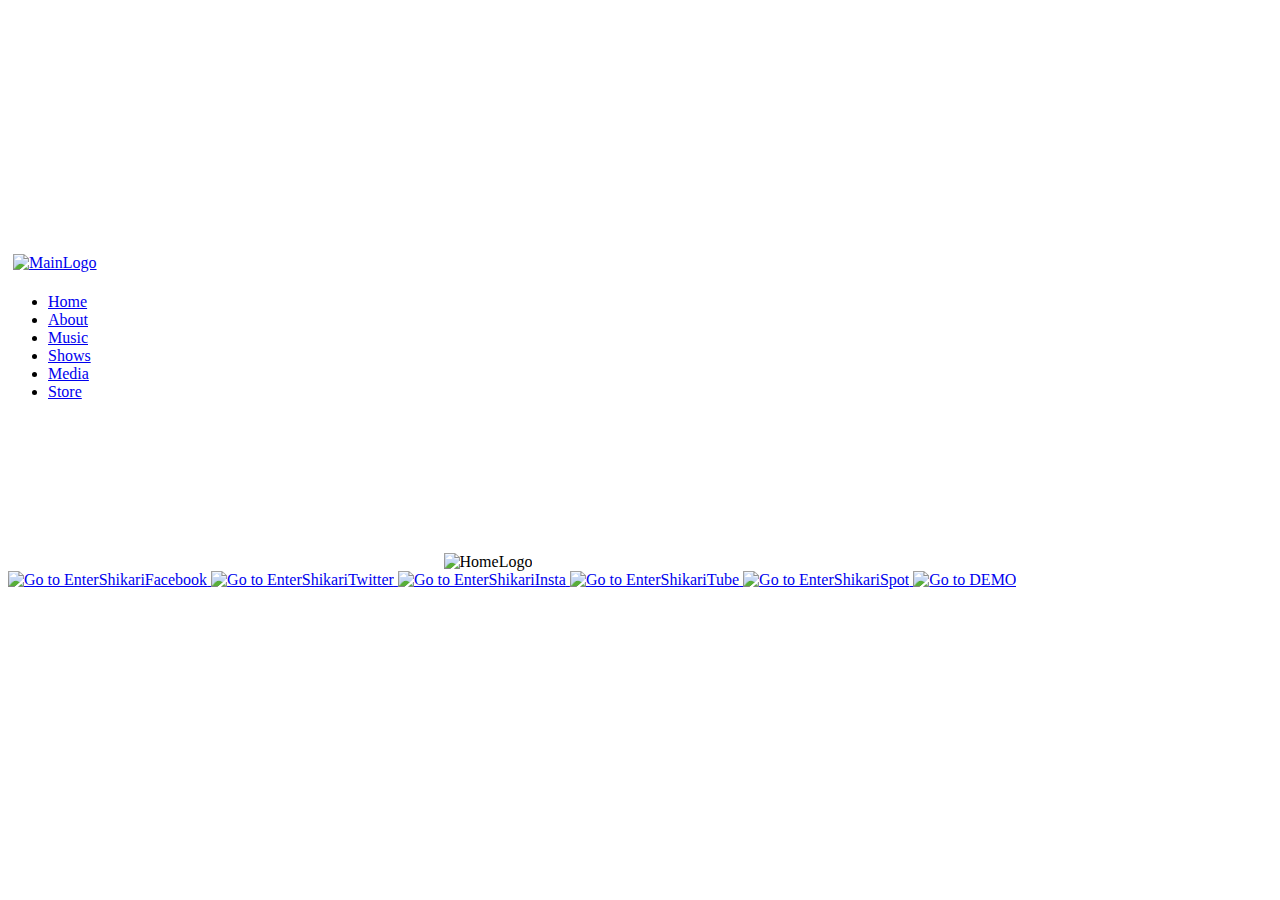
==== index.html @ 211e7cf2 "First Website Upload" ====
<!doctype html>
<html>
<head>
<meta charset="utf-8">
<title>Enter Shikari</title>
<link rel="stylesheet" href="css/StyleSheet.css">

</head>

<body background="images/WebsiteBackground.png">
<script type="text/javascript" src="JS/myJavaScript.js"></script>

<header>
<nav>
<a href="index.html"><img id="MainLogo" src="images/ES Logo 3.png" alt="MainLogo" 
style="width:auto;height:absolute;max-height:35px;padding:5px"></a>
	<a href="#"><img id="mobile-menu" src="Images/MOBILEMENU.png"></a>
	<ul class="navList">
		<li><a href="index.html">Home</a></li>
		<li><a href="aboutPage.html">About</a></li>
		<li><a href="musicPage.html">Music</a></li>
		<li><a href="ShowsPage.html">Shows</a></li>
		<li><a href="mediaPage.html">Media</a></li>
		<li><a href="storePage.html">Store</a></li>
	</ul>
</nav>
</header>



<section id="HomeSection1">
<div style="text-align:center;"><img src="images/ES Logo 1.5.png" class="homeLogo" alt ="HomeLogo"
style="width: 100%; height: 100%; max-width: 650px;">
<!-- Spotify Song Embed -->
<iframe class="spotifyHome" src="https://open.spotify.com/embed/track/6rfROxDkwQuAFU4kiWFJBM" frameborder="0" 
allowtransparency="true"></iframe>
</section>

<!-- Social Media Button Footer -->
<footer id="MediaFooter">

<div id="socialimages">

<a href="https://www.facebook.com/entershikari/">
<img class="soclogo" src="images/Facebook Logo.png" alt="Go to EnterShikariFacebook" 
style="width:40px;height:40px;">
</a>

<a href="https://twitter.com/entershikari">
<img class="soclogo" src="images/Twitter Logo Black.png" alt="Go to EnterShikariTwitter" 
style="width:40px;height:40px;">
</a>

<a href="https://www.instagram.com/entershikari/">
<img class="soclogo" src="images/Instagram Logo Black.png" alt="Go to EnterShikariInsta" 
style="width:40px;height:40px;">
</a>

<a href="https://www.youtube.com/user/AmbushReality">
<img class="soclogo" src="images/YouTube Logo Black.png" alt="Go to EnterShikariTube" 
style="width:40px;height:40px;">
</a>

<a href="https://open.spotify.com/artist/31jvzuB4ikftPQZJwrYfCF">
<img class="soclogo" src="images/Black Spotify Logo.png" alt="Go to EnterShikariSpot" 
style="width:40px;height:40px;">
</a>

<a href="DEMO.html">
<img class="soclogo" src="images/DEMO LOGO.png" alt="Go to DEMO" 
style="width:40px;height:40px;">
</a>

</div>

</footer>
</body>
</html>
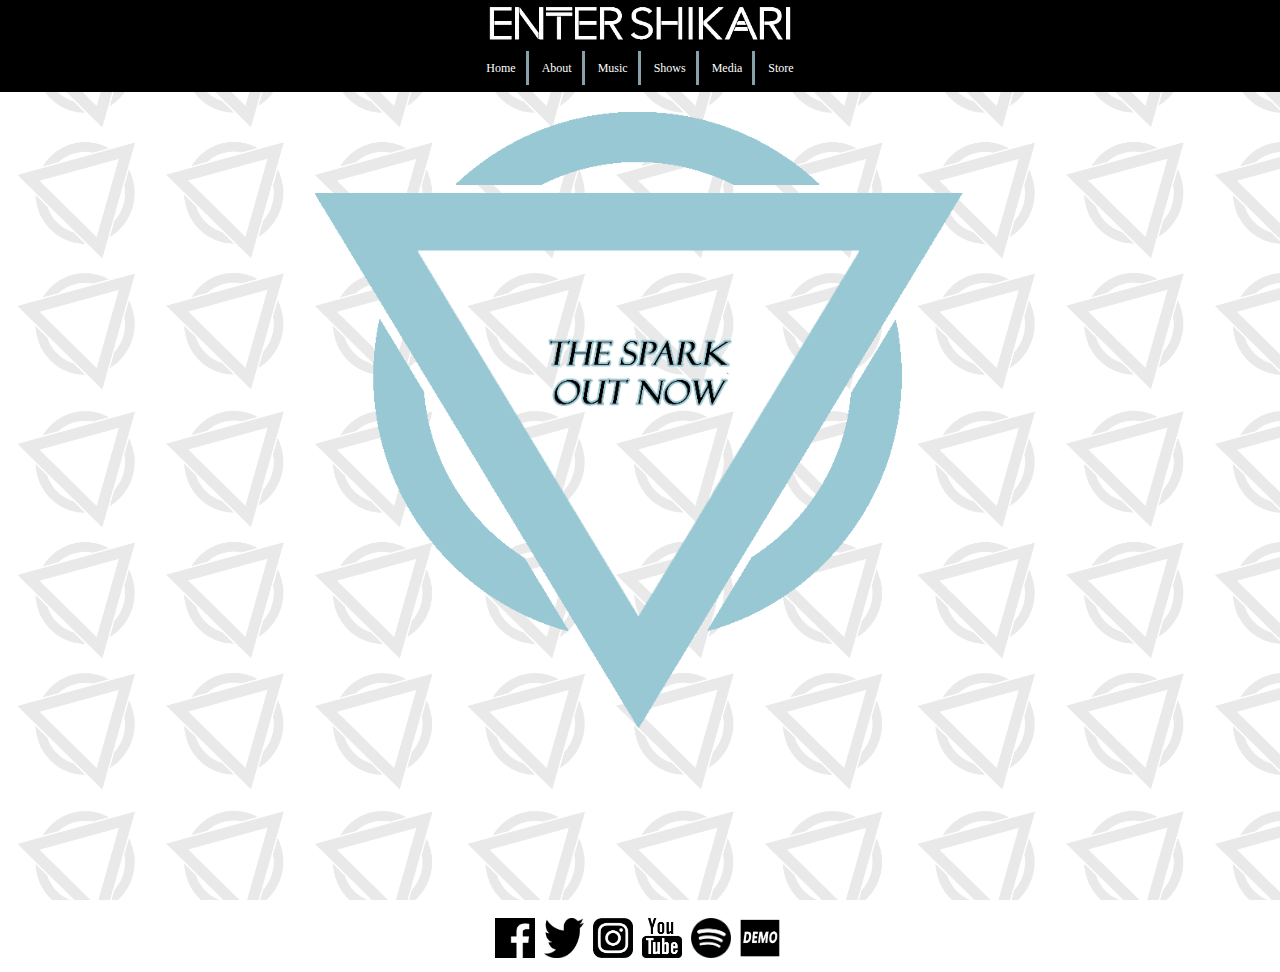
==== commit 24326588: "Website v3" ====
--- a/index.html
+++ b/index.html
@@ -3,23 +3,23 @@
 <head>
 <meta charset="utf-8">
 <title>Enter Shikari</title>
-<link rel="stylesheet" href="css/StyleSheet.css">
+<link rel="stylesheet" href="CSS/StyleSheet.css">
 
 </head>
 
-<body background="images/WebsiteBackground.png">
+<body background="Images/WebsiteBackground.png">
 <script type="text/javascript" src="JS/myJavaScript.js"></script>
 
 <header>
 <nav>
-<a href="index.html"><img id="MainLogo" src="images/ES Logo 3.png" alt="MainLogo" 
+<a href="index.html"><img id="MainLogo" src="Images/ES Logo 3.png" alt="MainLogo" 
 style="width:auto;height:absolute;max-height:35px;padding:5px"></a>
 	<a href="#"><img id="mobile-menu" src="Images/MOBILEMENU.png"></a>
 	<ul class="navList">
 		<li><a href="index.html">Home</a></li>
 		<li><a href="aboutPage.html">About</a></li>
 		<li><a href="musicPage.html">Music</a></li>
-		<li><a href="ShowsPage.html">Shows</a></li>
+		<li><a href="showsPage.html">Shows</a></li>
 		<li><a href="mediaPage.html">Media</a></li>
 		<li><a href="storePage.html">Store</a></li>
 	</ul>
@@ -29,7 +29,7 @@
 
 
 <section id="HomeSection1">
-<div style="text-align:center;"><img src="images/ES Logo 1.5.png" class="homeLogo" alt ="HomeLogo"
+<div style="text-align:center;"><img src="Images/ES Logo 1.5.png" class="homeLogo" alt ="HomeLogo"
 style="width: 100%; height: 100%; max-width: 650px;">
 <!-- Spotify Song Embed -->
 <iframe class="spotifyHome" src="https://open.spotify.com/embed/track/6rfROxDkwQuAFU4kiWFJBM" frameborder="0" 
@@ -42,32 +42,32 @@
 <div id="socialimages">
 
 <a href="https://www.facebook.com/entershikari/">
-<img class="soclogo" src="images/Facebook Logo.png" alt="Go to EnterShikariFacebook" 
+<img class="soclogo" src="Images/Facebook Logo.png" alt="Go to EnterShikariFacebook" 
 style="width:40px;height:40px;">
 </a>
 
 <a href="https://twitter.com/entershikari">
-<img class="soclogo" src="images/Twitter Logo Black.png" alt="Go to EnterShikariTwitter" 
+<img class="soclogo" src="Images/Twitter Logo Black.png" alt="Go to EnterShikariTwitter" 
 style="width:40px;height:40px;">
 </a>
 
 <a href="https://www.instagram.com/entershikari/">
-<img class="soclogo" src="images/Instagram Logo Black.png" alt="Go to EnterShikariInsta" 
+<img class="soclogo" src="Images/Instagram Logo Black.png" alt="Go to EnterShikariInsta" 
 style="width:40px;height:40px;">
 </a>
 
 <a href="https://www.youtube.com/user/AmbushReality">
-<img class="soclogo" src="images/YouTube Logo Black.png" alt="Go to EnterShikariTube" 
+<img class="soclogo" src="Images/YouTube Logo Black.png" alt="Go to EnterShikariTube" 
 style="width:40px;height:40px;">
 </a>
 
 <a href="https://open.spotify.com/artist/31jvzuB4ikftPQZJwrYfCF">
-<img class="soclogo" src="images/Black Spotify Logo.png" alt="Go to EnterShikariSpot" 
+<img class="soclogo" src="Images/Black Spotify Logo.png" alt="Go to EnterShikariSpot" 
 style="width:40px;height:40px;">
 </a>
 
 <a href="DEMO.html">
-<img class="soclogo" src="images/DEMO LOGO.png" alt="Go to DEMO" 
+<img class="soclogo" src="Images/DEMO LOGO.png" alt="Go to DEMO" 
 style="width:40px;height:40px;">
 </a>
 
@@ -75,4 +75,4 @@
 
 </footer>
 </body>
-</html>
+</html>--- a/CSS/StyleSheet.css
+++ b/CSS/StyleSheet.css
@@ -0,0 +1,611 @@
+@charset "utf-8";
+
+/* Website Background */
+body{
+	background-color: white;
+	margin: 0;
+	background-size: 450px 400px;
+	background-repeat: repeat; /* Background image is repeated so whole page is covered */
+	background-attachment: fixed;
+}
+
+header{
+	width: 100%;
+	top: 0;
+	left: 0;
+	z-index: 100;
+}
+
+#MainLogo{
+	opacity: 1;
+	display: block;
+	margin: auto;
+	width: 100%;
+}
+#MainLogo:hover {
+	opacity: 0.5;
+}
+
+/* Navigation bar */
+nav{
+	text-align: center;
+	display: block;
+	padding: 1px;
+	background-color: black;
+}
+
+/* FadeIn Onload Animation*/
+@keyframes fadein {
+    from { opacity: 0; }
+    to   { opacity: 1; }
+}
+/* Internet Explorer */
+@-ms-keyframes fadein {
+    from { opacity: 0; }
+    to   { opacity: 1; }
+}
+
+/* Navigation bar CSS */
+ul.navList{
+	list-style-type: none;
+	margin: 15px;
+	padding: 0;
+	font-family: MS Gothic;
+	font-size: 12px;
+}
+
+ul.navList li{
+	display: block;
+	padding: 10px;
+	margin-right: 0px;
+	background-color: black;
+	display: inline;
+	border-right: solid;
+	border-right-color: #88a0aa;
+}
+
+ul.navList li:last-child {
+	border-right: 0px;
+}
+
+#mobile-menu {
+	display: none;
+	width: 32px;
+	height: 32px;
+}
+
+@media screen and (max-width: 480px) { /* If mobile, remove nav bar (replaced with mobile menu) */
+	nav ul.navList, nav:active ul.navList{
+		display: none;
+		position: absolute;
+		padding: 20px;
+		background: black;
+		right: 10px;
+		top: 65px;
+		width: 40%;
+		height: 37%;
+		z-index: 200;
+	}
+	
+	nav:hover ul.navList { /* Menu displayed on hover */
+		display: block;
+	}
+	
+	ul.navList li { /* Mobile menu list options */
+		display: block
+		width: 100%;
+		border-right: 0px;
+		margin: 5;
+		font-family: MS Gothic;
+		font-size: 60px;
+		background-color: transparent;
+		text-align: center;
+	}
+	
+	#mobile-menu {
+		display: inline-block;
+	}	
+}
+
+
+a{
+	text-decoration: none;
+	color: white;
+}
+a:hover{
+	color: blue;
+}
+
+/* Social media Footer */
+footer#SocialMediaFooter{
+	position: fixed;
+	bottom: 0;
+	width: 100%;
+	padding-bottom: 10px;
+	padding-top: 10px;
+}
+
+@media screen and (max-width: 480px) {
+	footer#SocialMediaFooter{
+		display: none;
+	}
+}
+
+.soclogo{ /* Social media icons */
+	opacity: 1;
+	display: inline;
+	margin-left: auto;
+	margin-right: auto;
+	padding-right: 5px;
+}
+.soclogo:hover {
+	opacity: 0.5;
+}
+
+#socialimages{
+	text-align: center;
+}
+
+/* --------------------- */
+/* INDEX CSS STARTS HERE */
+
+
+/*Home Page*/
+section#HomeSection1{
+	padding-top: 20px;
+	padding-bottom: 20px;
+	-webkit-animation: fadein 2s; /* Safari, Chrome and Opera > 12.1 */
+       -moz-animation: fadein 2s; /* Firefox < 16 */
+        -ms-animation: fadein 2s; /* Internet Explorer */
+            animation: fadein 2s;
+}	
+.spotifyHome{
+	display: block;
+	margin: 0 auto;
+	position: relative;
+	max-width:300;
+	width: 300;
+	height: auto;
+}
+
+/* INDEX CSS ENDS HERE */
+/* --------------------- */
+	
+	
+/* --------------------- */
+/* ABOUT CSS STARTS HERE */	
+	
+/* Who are Enter Shikari */
+#who {
+	border-radius: 25px; /* Rounded corners */
+	border: 2px solid black;
+	text-align: center;
+	padding: 20px;
+	background-color: white;
+	margin: 20px;
+	-webkit-animation: fadein 2s; /* Safari, Chrome and Opera > 12.1 */
+       -moz-animation: fadein 2s; /* Firefox < 16 */
+        -ms-animation: fadein 2s; /* Internet Explorer */
+            animation: fadein 2s;
+}
+
+p {
+	font-family: MS Gothic;
+	font-size: 15px;
+	text-decoration: none;
+}
+
+/* The Band */
+#theBand {
+	border-radius: 25px; /* Rounded corners */
+	font-family: MS Gothic;
+	text-align: center;
+	padding: 20px;
+	background-color: white;
+}
+
+#theBand img {
+	margin-right: 5px;
+	margin-bottom: 5px;
+	width: auto;
+	height: 250px;
+	border-radius: 25px;
+	box-shadow: 5px 10px black;
+}
+
+#Contact {
+	border-radius: 25px; /* Rounded corners */
+	border: 2px solid black;
+	text-align: center;
+	padding-top: 10px;
+	padding-bottom: 10px;
+	background-color: white;
+	margin: 20px;
+	margin-left: auto;
+	margin-right: auto;
+	width: 80%;
+	-webkit-animation: fadein 2s; /* Safari, Chrome and Opera > 12.1 */
+       -moz-animation: fadein 2s; /* Firefox < 16 */
+        -ms-animation: fadein 2s; /* Internet Explorer */
+            animation: fadein 2s;
+}
+
+#enquire {
+	font-family: MS Gothic;
+	display: inline-block;
+	margin-left: auto;
+	margin-right: auto;
+	margin-top: 5px;
+	margin-bottom: 5px;
+	padding-right: 50px;
+	padding-left: 50px;
+}
+
+#other {
+	font-family: MS Gothic;
+	display: inline-block;
+	margin-left: auto;
+	margin-right: auto;
+	margin-top: 5px;
+	margin-bottom: 5px;
+	padding-right: 50px;
+	padding-left: 50px;
+}
+
+
+/* ABOUT CSS ENDS HERE */
+/* --------------------- */
+	
+	
+/* --------------------- */
+/* SHOWS CSS STARTS HERE */
+
+
+/*******************/
+/* Show List/Table */
+table#showTable{
+	background-color: #88a0aa;
+	font-family: MS Gothic;
+	font-size: 12px;
+	margin-left: auto;
+    margin-right: auto;
+	border: solid;
+	border-color: black;
+	padding: 10px;
+	-webkit-animation: fadein 2s; /* Safari, Chrome and Opera > 12.1 */
+       -moz-animation: fadein 2s; /* Firefox < 16 */
+        -ms-animation: fadein 2s; /* Internet Explorer */
+            animation: fadein 2s;
+}
+
+#table-wrapper{
+	position: relative;
+}
+#table-scroll {
+	max-height: 750px;
+	overflow: auto;
+	margin-top: 25px;
+	margin-bottom: 25px;
+}
+
+th#dateText{
+	text-align: left;
+}
+th#locationText{
+	text-align: center;
+}
+th#priceText{
+	text-align: right;
+}
+
+td{
+	padding-top: 15px;
+}
+td#priceText{
+	text-align: right;
+}
+td#locationText{
+	text-align: center;
+}
+td#dateText{
+	text-align: left;
+}
+
+/* Buy ticket buttons */
+input[type=button]{
+    font-family: MS Gothic;
+}
+	
+/* SHOWS CSS ENDS HERE */
+/* ------------------- */
+	
+/* --------------------- */
+/* MUSIC CSS STARTS HERE */	
+
+
+/* ALBUM SLIDER STARTS HERE */	
+section#imgSlider{
+	padding-top: 20px;
+	-webkit-animation: fadein 2s; /* Safari, Chrome and Opera > 12.1 */
+       -moz-animation: fadein 2s; /* Firefox < 16 */
+        -ms-animation: fadein 2s; /* Internet Explorer */
+            animation: fadein 2s;
+}
+.showAlbum {
+    display: none;
+}  
+.showAlbum img {  
+    width: 100%;
+}
+.slidercontainer {
+    max-width: 400px;
+    position: relative;
+    margin: auto;
+}
+
+/* Image scroll arrows */
+.left, .right {
+	background-color: black;
+    cursor: pointer;
+    position: absolute;
+    top: 60%;
+    width: auto;
+    padding: 15px;
+    color: white;
+	font-family: MS Gothic;
+    font-weight: bold;
+    font-size: 18px;
+    transition: 0.6s ease;
+	border-radius: 3px 3px 3px 3px;
+}
+.right {
+    right: 0;
+    border-radius: 3px 0 0 3px;
+}
+.left:hover, .right:hover {
+    background-color: rgba(115, 115, 115, 0.8);
+}
+
+/* Album image */
+.content { /* JS Variable */
+	background-color: black;
+    color: white;
+	font-family: MS Gothic;
+    font-size: 20px;
+    padding-top: 5px;
+	padding-bottom: 5px;
+    position: absolute;
+    width: 100%;
+    text-align: center;
+	display: inline;
+}
+.active {
+    background-color: #717171;
+}
+
+/* Fading animations */
+.fade {
+    -webkit-animation-name: fade;
+    -webkit-animation-duration: 1s;  
+        animation-name: fade;
+        animation-duration: 1s;
+}
+@-webkit-keyframes fade {
+    from {
+        opacity: .4
+    }
+    to {
+        opacity: 1
+    }
+}
+  
+@keyframes fade {
+    from {
+            opacity: .4
+    }
+    to {
+            opacity: 1
+    }
+}
+
+/* MUSIC CSS ENDS HERE */
+/* ------------------- */
+
+/* --------------------- */
+/* STORE CSS STARTS HERE */
+
+#toCustomiser {
+	color: white;
+	border: solid;
+	width: auto%;
+	text-align: center;
+	background-color: black;
+	padding: 10px;
+}
+
+#toCustomiser:hover {
+	color: blue;
+}
+
+@media screen and (max-width: 480px) {
+	#toCustomiser{
+		display: none;
+	}
+}
+
+ul.storeProducts { /* List of store products */
+	list-style: none;
+	height:100%;
+	margin-right: 300px;
+}
+.storeProducts li {
+	display:inline;
+	float:left;
+	margin:5px;
+	position:relative;
+}
+.product { /* Store product */
+	display: block;
+	border: solid;
+	border-color: black;
+	background-color: white;
+}
+.product img { /* Product image */
+	border: solid;
+	border-width: 10px;
+	border-color: black;
+	max-width: 250px;
+	max-height: 190px;
+}
+p.productName { /* Bold name of product */
+	color: black;
+	font-weight: bold;
+	text-align: center;
+}
+p.productPrice { /* Price of product */
+	color: black;
+	text-align: center;
+}
+
+.shopCart { /* Shop cart */
+	background-color: blue;
+	position: fixed;
+	right: 0;
+	top: 160px;
+	bottom: 80px;
+	width: 300px;
+	padding: 0px 10px;
+	border-radius: 25px;
+}
+@media screen and (max-width: 480px) {
+	.shopCart{
+		display: none;
+	}
+}
+table#cartProducts {
+	width: 300px;
+	height: auto;
+}
+#cartHeader { /* 'Cart' */
+	text-align: center;
+}
+#cartHelp { /* 'Drag + Drop to Add to Cart!' */
+	position: absolute;
+	left: 10px;
+	bottom: 20px;
+}
+.cartTotal {
+	margin: 0;
+	text-align: right;
+	padding-right: 20px;
+	margin-top: 10px;
+}
+
+/********** Customizer Page Code *********/
+#drawBody {
+	margin: 0;
+}
+
+.toolbar { /* Tool bar containing canvas controls */
+	display: flex;
+	flex-direction: row;
+	background-color: black;
+	width: 100%;
+	position: absolute;
+	text-align: right;
+}
+
+.toolbar * {
+	margin: 5px 10px;
+}
+
+#custom { /* Canvas ID */
+	display: block;
+	background-image: url("Images/TEE.jpg");
+}
+
+#teeBackground { /* Background Image */
+	background-color: white;
+	margin: 0;
+	background-size: 600px auto;
+	background-repeat: no-repeat;
+	background-position: center;
+	position: relative;
+}
+
+footer#CustomMediaFooter{ /* A custom footer with a border to show user boundaries */
+	position: fixed;
+	bottom: 0;
+	width: 100%;
+	padding-bottom: 10px;
+	padding-top: 10px;
+	border-top: solid;
+}
+
+#return {
+	color: white;
+	border-bottom: solid;
+	border-color: white;
+}
+	
+/* STORE CSS ENDS HERE */
+/* ------------------- */
+
+
+/* --------------------- */
+/* MEDIA CSS STARTS HERE */
+
+h1 {
+	text-decoration: none;
+	font-family: MS Gothic;
+	font-size: 20px;
+}
+
+.imgGallery {
+	text-align: center;
+	padding-bottom: 25px;
+	margin-top: 50px;
+	margin-left: 50px;
+	margin-right: 50px;
+	-webkit-animation: fadein 2s; /* Safari, Chrome and Opera > 12.1 */
+       -moz-animation: fadein 2s; /* Firefox < 16 */
+        -ms-animation: fadein 2s; /* Internet Explorer */
+            animation: fadein 2s;
+}
+.imgGallery img {
+	width: 230px;
+	filter: grayscale(100%); /* Thumbnail images displayed in black and white */
+	transition: 1s;
+}
+.imgGallery img:hover {
+	filter: grayscale(0) /* Thumbnail image colours return when mouse is hovered over them */
+}
+
+footer#MediaFooter{
+	position: relative;
+	bottom: 0;
+	width: 100%;
+	padding-bottom: 10px;
+	padding-top: 10px;
+}
+@media screen and (max-width: 480px) {
+	footer#MediaFooter{
+		display: none;
+	}
+}
+
+/* MEDIA CSS ENDS HERE */
+/* ------------------- */
+
+
+/* --------------------- */
+/* DEMO CSS STARTS HERE */
+
+#demo {
+	text-align: center;
+	margin-top: 50px;
+}
+
+
+
+
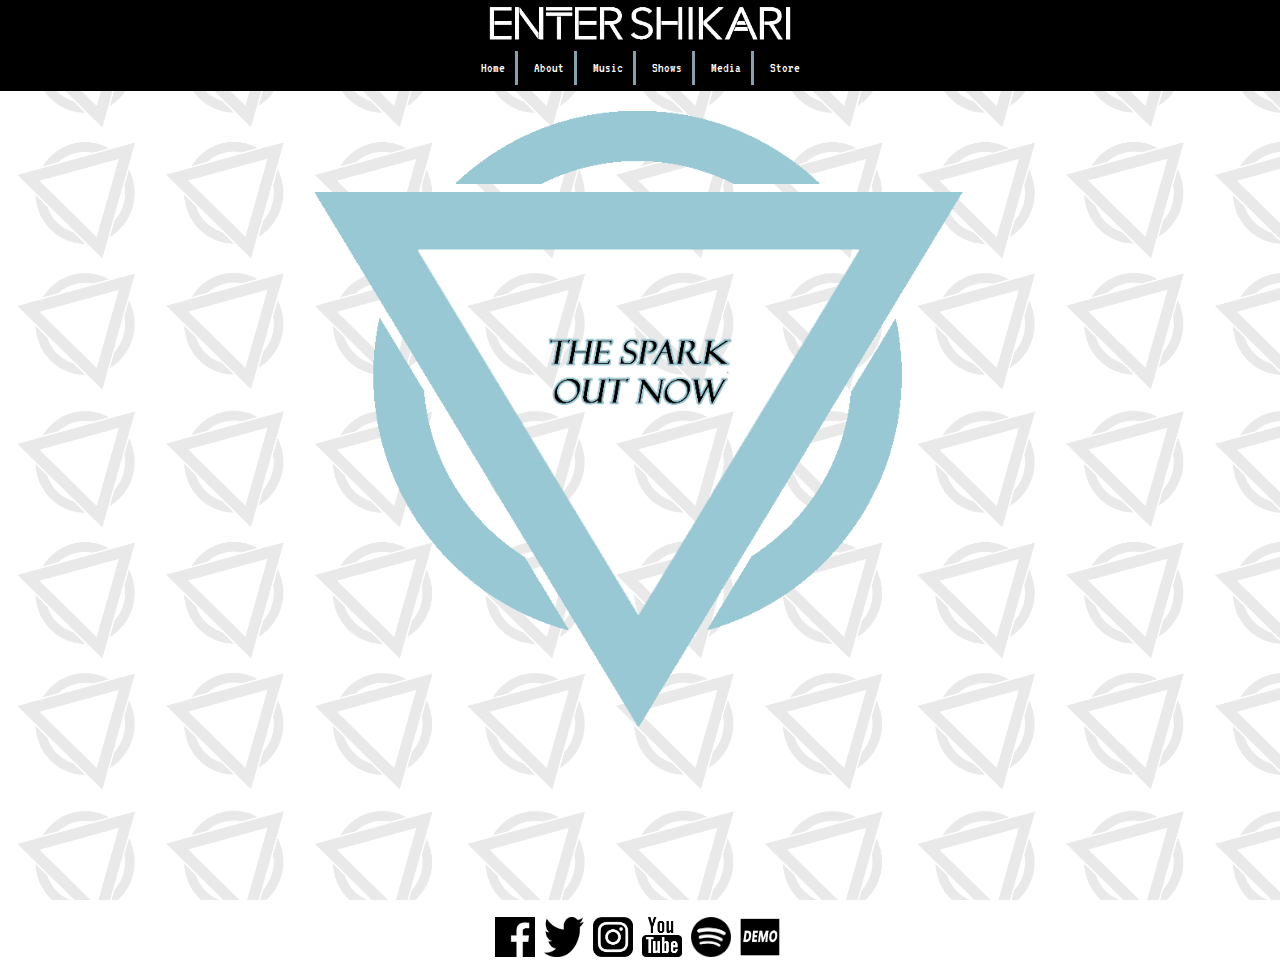
==== commit 716618b6: "Website v12" ====
--- a/index.html
+++ b/index.html
@@ -1,8 +1,11 @@
 <!doctype html>
 <html>
+<meta name="viewport" content="width=device-width, initial-scale=1.0">
 <head>
 <meta charset="utf-8">
 <title>Enter Shikari</title>
+<link href="https://fonts.googleapis.com/css?family=Dosis" rel="stylesheet">
+<link href="https://fonts.googleapis.com/css?family=VT323" rel="stylesheet">
 <link rel="stylesheet" href="CSS/StyleSheet.css">
 
 </head>
--- a/CSS/StyleSheet.css
+++ b/CSS/StyleSheet.css
@@ -50,8 +50,8 @@
 	list-style-type: none;
 	margin: 15px;
 	padding: 0;
-	font-family: MS Gothic;
-	font-size: 12px;
+	font-family: 'VT323', monospace;
+	font-size: 14px;
 }
 
 ul.navList li{
@@ -96,7 +96,7 @@
 		width: 100%;
 		border-right: 0px;
 		margin: 5;
-		font-family: MS Gothic;
+		font-family: 'VT323', monospace;
 		font-size: 60px;
 		background-color: transparent;
 		text-align: center;
@@ -190,7 +190,7 @@
 }
 
 p {
-	font-family: MS Gothic;
+	font-family: 'Dosis', sans-serif;
 	font-size: 15px;
 	text-decoration: none;
 }
@@ -198,7 +198,7 @@
 /* The Band */
 #theBand {
 	border-radius: 25px; /* Rounded corners */
-	font-family: MS Gothic;
+	font-family: 'Dosis', sans-serif;
 	text-align: center;
 	padding: 20px;
 	background-color: white;
@@ -231,7 +231,7 @@
 }
 
 #enquire {
-	font-family: MS Gothic;
+	font-family: 'Dosis', sans-serif;
 	display: inline-block;
 	margin-left: auto;
 	margin-right: auto;
@@ -242,7 +242,7 @@
 }
 
 #other {
-	font-family: MS Gothic;
+	font-family: 'Dosis', sans-serif;
 	display: inline-block;
 	margin-left: auto;
 	margin-right: auto;
@@ -250,6 +250,15 @@
 	margin-bottom: 5px;
 	padding-right: 50px;
 	padding-left: 50px;
+}
+
+@media screen and (max-width: 480px) {
+	#theBand img{
+		padding-top: 15px;
+	}
+	#officeMap {
+		max-width: 300px;
+	}
 }
 
 
@@ -557,7 +566,7 @@
 
 h1 {
 	text-decoration: none;
-	font-family: MS Gothic;
+	font-family: 'Dosis', sans-serif;
 	font-size: 20px;
 }
 
@@ -589,8 +598,11 @@
 	padding-top: 10px;
 }
 @media screen and (max-width: 480px) {
-	footer#MediaFooter{
+	footer#MediaFooter{ /* Removed social media footer on mobile */
 		display: none;
+	}
+	.imgGallery img {
+		filter: grayscale(0) /* Greyscale is removed when viewing the page on mobile as hover is not possible */
 	}
 }
 
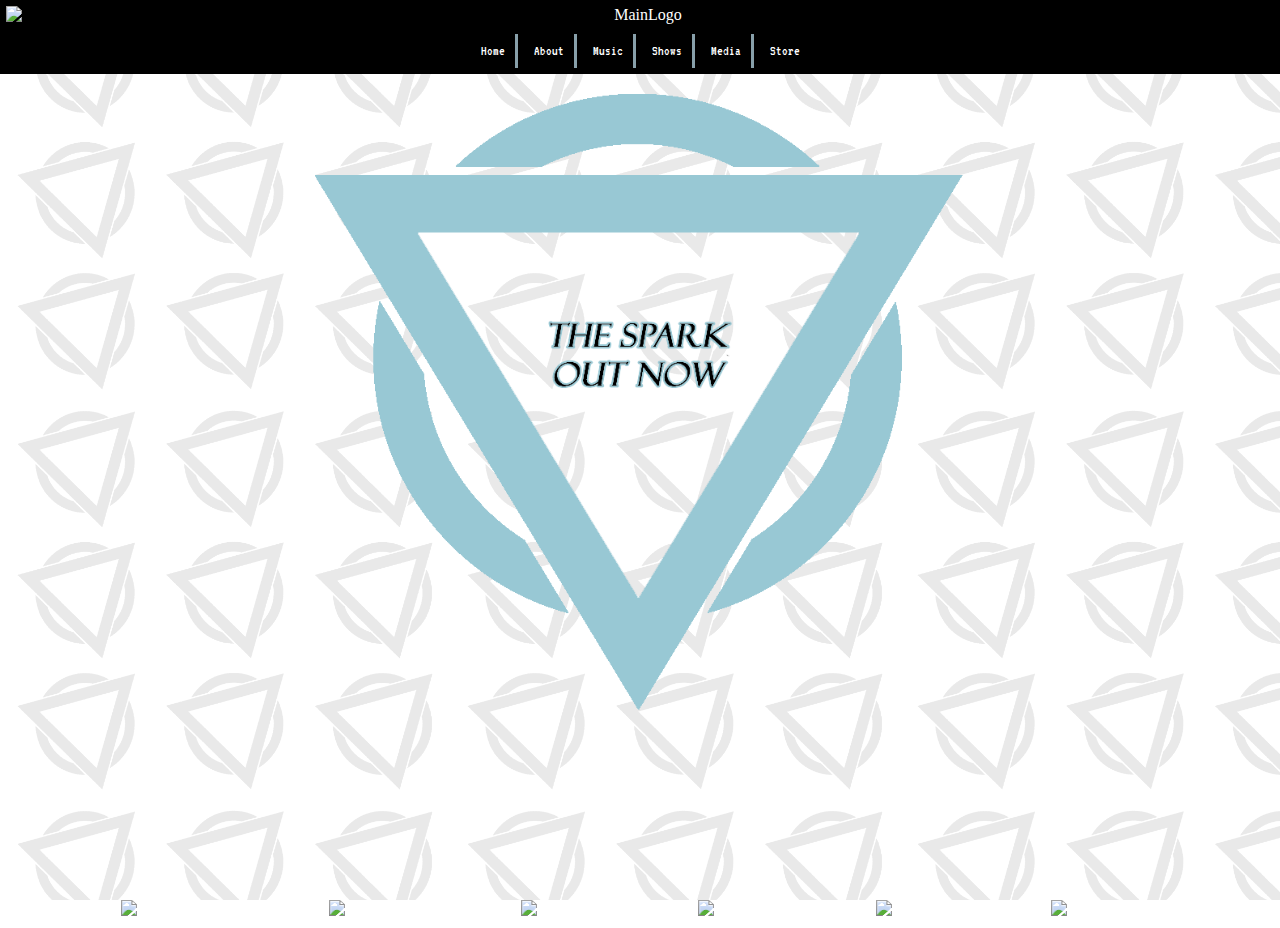
==== commit 270bb7b1: "Website Final?" ====
--- a/index.html
+++ b/index.html
@@ -7,17 +7,15 @@
 <link href="https://fonts.googleapis.com/css?family=Dosis" rel="stylesheet">
 <link href="https://fonts.googleapis.com/css?family=VT323" rel="stylesheet">
 <link rel="stylesheet" href="CSS/StyleSheet.css">
-
 </head>
 
 <body background="Images/WebsiteBackground.png">
-<script type="text/javascript" src="JS/myJavaScript.js"></script>
 
 <header>
 <nav>
-<a href="index.html"><img id="MainLogo" src="Images/ES Logo 3.png" alt="MainLogo" 
+<a href="index.html"><img id="MainLogo" src="Images/ES_Logo_3.png" alt="MainLogo" 
 style="width:auto;height:absolute;max-height:35px;padding:5px"></a>
-	<a href="#"><img id="mobile-menu" src="Images/MOBILEMENU.png"></a>
+	<a href="#"><img id="mobile-menu" src="Images/MOBILEMENU.png" alt="mobMenu"></a>
 	<ul class="navList">
 		<li><a href="index.html">Home</a></li>
 		<li><a href="aboutPage.html">About</a></li>
@@ -33,10 +31,9 @@
 
 <section id="HomeSection1">
 <div style="text-align:center;"><img src="Images/ES Logo 1.5.png" class="homeLogo" alt ="HomeLogo"
-style="width: 100%; height: 100%; max-width: 650px;">
+style="width: 100%; height: 100%; max-width: 650px;"> </div>
 <!-- Spotify Song Embed -->
-<iframe class="spotifyHome" src="https://open.spotify.com/embed/track/6rfROxDkwQuAFU4kiWFJBM" frameborder="0" 
-allowtransparency="true"></iframe>
+<iframe class="spotifyHome" src="https://open.spotify.com/embed/track/6rfROxDkwQuAFU4kiWFJBM" frameborder="0"></iframe>
 </section>
 
 <!-- Social Media Button Footer -->
@@ -45,32 +42,32 @@
 <div id="socialimages">
 
 <a href="https://www.facebook.com/entershikari/">
-<img class="soclogo" src="Images/Facebook Logo.png" alt="Go to EnterShikariFacebook" 
+<img class="soclogo" src="Images/Facebook_Logo.png" alt="Go to EnterShikariFacebook" 
 style="width:40px;height:40px;">
 </a>
 
 <a href="https://twitter.com/entershikari">
-<img class="soclogo" src="Images/Twitter Logo Black.png" alt="Go to EnterShikariTwitter" 
+<img class="soclogo" src="Images/Twitter_Logo_Black.png" alt="Go to EnterShikariTwitter" 
 style="width:40px;height:40px;">
 </a>
 
 <a href="https://www.instagram.com/entershikari/">
-<img class="soclogo" src="Images/Instagram Logo Black.png" alt="Go to EnterShikariInsta" 
+<img class="soclogo" src="Images/Instagram_Logo_Black.png" alt="Go to EnterShikariInsta" 
 style="width:40px;height:40px;">
 </a>
 
 <a href="https://www.youtube.com/user/AmbushReality">
-<img class="soclogo" src="Images/YouTube Logo Black.png" alt="Go to EnterShikariTube" 
+<img class="soclogo" src="Images/YouTube_Logo_Black.png" alt="Go to EnterShikariTube" 
 style="width:40px;height:40px;">
 </a>
 
 <a href="https://open.spotify.com/artist/31jvzuB4ikftPQZJwrYfCF">
-<img class="soclogo" src="Images/Black Spotify Logo.png" alt="Go to EnterShikariSpot" 
+<img class="soclogo" src="Images/Black_Spotify_Logo.png" alt="Go to EnterShikariSpot" 
 style="width:40px;height:40px;">
 </a>
 
 <a href="DEMO.html">
-<img class="soclogo" src="Images/DEMO LOGO.png" alt="Go to DEMO" 
+<img class="soclogo" src="Images/DEMO_LOGO.png" alt="Go to DEMO" 
 style="width:40px;height:40px;">
 </a>
 
--- a/CSS/StyleSheet.css
+++ b/CSS/StyleSheet.css
@@ -9,14 +9,14 @@
 	background-attachment: fixed;
 }
 
-header{
+header{ /* Page headers */
 	width: 100%;
 	top: 0;
 	left: 0;
 	z-index: 100;
 }
 
-#MainLogo{
+#MainLogo{ /* Header logo */
 	opacity: 1;
 	display: block;
 	margin: auto;
@@ -64,11 +64,11 @@
 	border-right-color: #88a0aa;
 }
 
-ul.navList li:last-child {
+ul.navList li:last-child { /* Border right is removed from last item is nav list */
 	border-right: 0px;
 }
 
-#mobile-menu {
+#mobile-menu { /* Mobile menu icon */
 	display: none;
 	width: 32px;
 	height: 32px;
@@ -125,7 +125,7 @@
 	padding-top: 10px;
 }
 
-@media screen and (max-width: 480px) {
+@media screen and (max-width: 480px) { /* If mobile, hide footer images */
 	footer#SocialMediaFooter{
 		display: none;
 	}
@@ -204,7 +204,7 @@
 	background-color: white;
 }
 
-#theBand img {
+#theBand img { /* Images of band members */
 	margin-right: 5px;
 	margin-bottom: 5px;
 	width: auto;
@@ -213,7 +213,7 @@
 	box-shadow: 5px 10px black;
 }
 
-#Contact {
+#Contact { /* Contact Info */
 	border-radius: 25px; /* Rounded corners */
 	border: 2px solid black;
 	text-align: center;
@@ -272,7 +272,7 @@
 
 /*******************/
 /* Show List/Table */
-table#showTable{
+table#showTable{ /* Show table */
 	background-color: #88a0aa;
 	font-family: MS Gothic;
 	font-size: 12px;
@@ -297,6 +297,7 @@
 	margin-bottom: 25px;
 }
 
+/* Table contents */
 th#dateText{
 	text-align: left;
 }
@@ -333,7 +334,7 @@
 
 
 /* ALBUM SLIDER STARTS HERE */	
-section#imgSlider{
+section#imgSlider{ /* Album Slider */
 	padding-top: 20px;
 	-webkit-animation: fadein 2s; /* Safari, Chrome and Opera > 12.1 */
        -moz-animation: fadein 2s; /* Firefox < 16 */
@@ -399,7 +400,7 @@
         animation-name: fade;
         animation-duration: 1s;
 }
-@-webkit-keyframes fade {
+@-webkit-keyframes fade { /* Fade in effect */
     from {
         opacity: .4
     }
@@ -423,29 +424,49 @@
 /* --------------------- */
 /* STORE CSS STARTS HERE */
 
-#toCustomiser {
+#toCustomiser { /* Link to customiser */
 	color: white;
 	border: solid;
 	width: auto%;
 	text-align: center;
 	background-color: black;
 	padding: 10px;
-}
-
-#toCustomiser:hover {
+	-webkit-animation: fadein 2s; /* Safari, Chrome and Opera > 12.1 */
+       -moz-animation: fadein 2s; /* Firefox < 16 */
+        -ms-animation: fadein 2s; /* Internet Explorer */
+            animation: fadein 2s;
+}
+
+#toCustomiser:hover { /* Turn blue on hover */
 	color: blue;
 }
 
 @media screen and (max-width: 480px) {
-	#toCustomiser{
+	#toCustomiser {
 		display: none;
 	}
+}
+
+
+#storeHeaders {
+	text-align: center;
+	-webkit-animation: fadein 2s; /* Safari, Chrome and Opera > 12.1 */
+       -moz-animation: fadein 2s; /* Firefox < 16 */
+        -ms-animation: fadein 2s; /* Internet Explorer */
+            animation: fadein 2s;
+}
+#map {
+	height: 100%;
 }
 
 ul.storeProducts { /* List of store products */
 	list-style: none;
 	height:100%;
 	margin-right: 300px;
+	-webkit-animation: fadein 2s; /* Safari, Chrome and Opera > 12.1 */
+       -moz-animation: fadein 2s; /* Firefox < 16 */
+        -ms-animation: fadein 2s; /* Internet Explorer */
+            animation: fadein 2s;
 }
 .storeProducts li {
 	display:inline;
@@ -466,18 +487,19 @@
 	max-width: 250px;
 	max-height: 190px;
 }
-p.productName { /* Bold name of product */
+p.productTitle { /* Bold name of product */
 	color: black;
 	font-weight: bold;
 	text-align: center;
 }
-p.productPrice { /* Price of product */
+
+#productPriceTag{
+	text-align: center;
 	color: black;
-	text-align: center;
 }
 
 .shopCart { /* Shop cart */
-	background-color: blue;
+	background-color: gray;
 	position: fixed;
 	right: 0;
 	top: 160px;
@@ -485,6 +507,10 @@
 	width: 300px;
 	padding: 0px 10px;
 	border-radius: 25px;
+	-webkit-animation: fadein 2s; /* Safari, Chrome and Opera > 12.1 */
+       -moz-animation: fadein 2s; /* Firefox < 16 */
+        -ms-animation: fadein 2s; /* Internet Explorer */
+            animation: fadein 2s;
 }
 @media screen and (max-width: 480px) {
 	.shopCart{
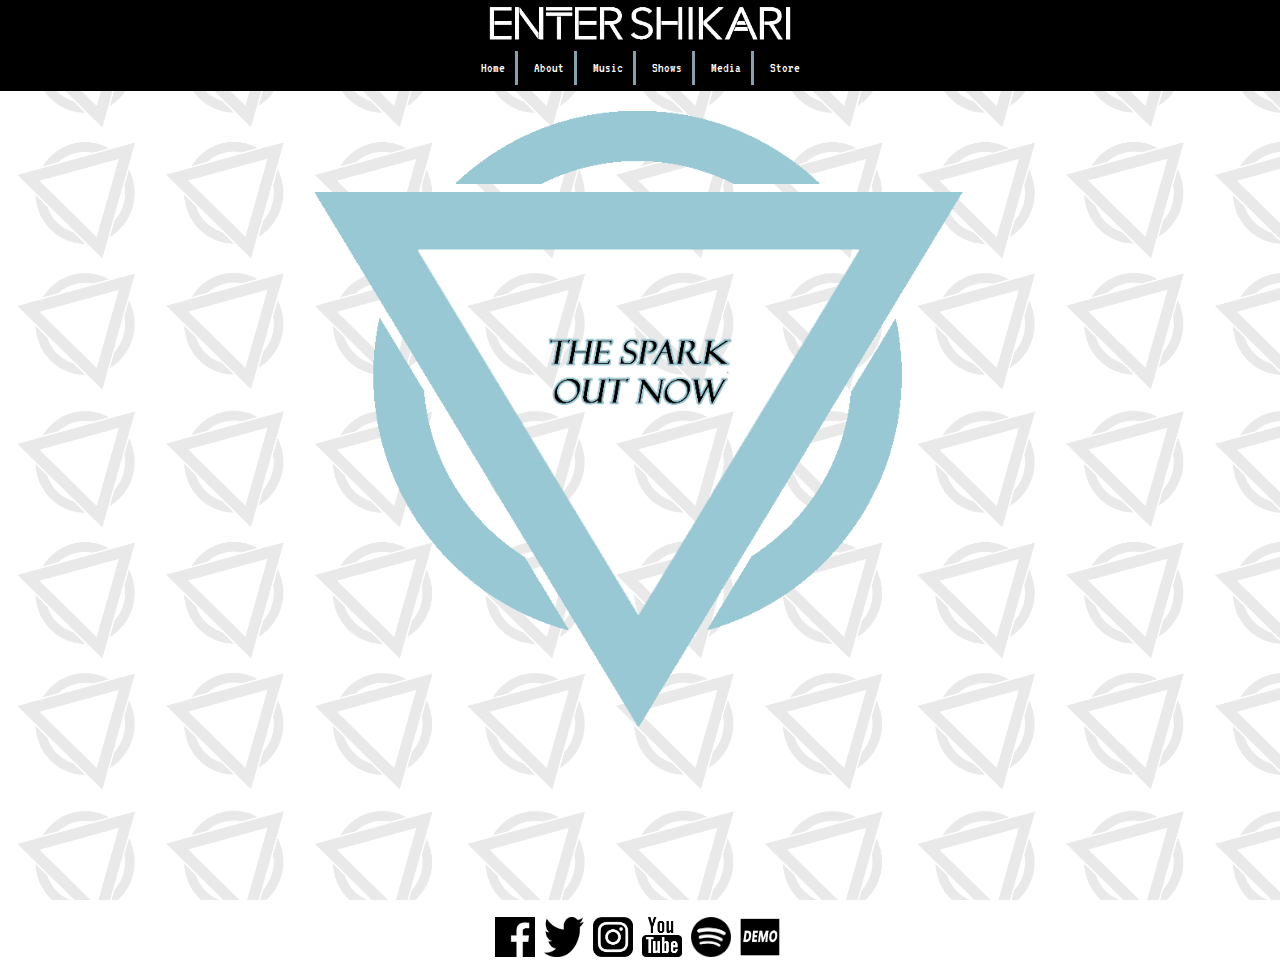
==== commit cd1e31c8: "website final2?" ====
--- a/index.html
+++ b/index.html
@@ -1,8 +1,8 @@
 <!doctype html>
 <html>
 <meta name="viewport" content="width=device-width, initial-scale=1.0">
+<meta charset="utf-8">
 <head>
-<meta charset="utf-8">
 <title>Enter Shikari</title>
 <link href="https://fonts.googleapis.com/css?family=Dosis" rel="stylesheet">
 <link href="https://fonts.googleapis.com/css?family=VT323" rel="stylesheet">
@@ -30,7 +30,7 @@
 
 
 <section id="HomeSection1">
-<div style="text-align:center;"><img src="Images/ES Logo 1.5.png" class="homeLogo" alt ="HomeLogo"
+<div style="text-align:center;"><img src="Images/ES_Logo_1.5.png" class="homeLogo" alt ="HomeLogo"
 style="width: 100%; height: 100%; max-width: 650px;"> </div>
 <!-- Spotify Song Embed -->
 <iframe class="spotifyHome" src="https://open.spotify.com/embed/track/6rfROxDkwQuAFU4kiWFJBM" frameborder="0"></iframe>
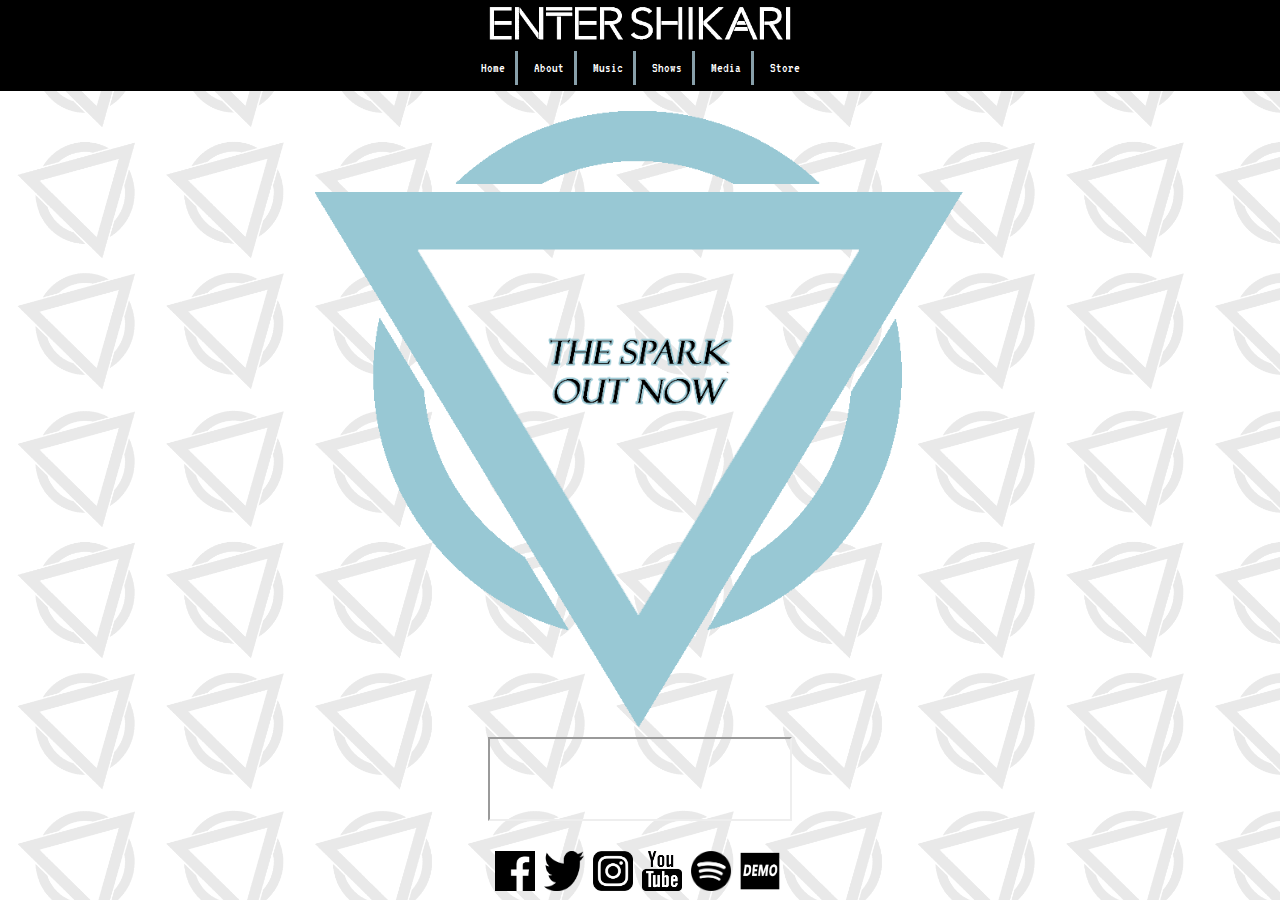
==== commit 3a41a621: "Almost Final" ====
--- a/index.html
+++ b/index.html
@@ -1,9 +1,9 @@
 <!doctype html>
 <html>
+<head>
+<title>Enter Shikari</title>
 <meta name="viewport" content="width=device-width, initial-scale=1.0">
 <meta charset="utf-8">
-<head>
-<title>Enter Shikari</title>
 <link href="https://fonts.googleapis.com/css?family=Dosis" rel="stylesheet">
 <link href="https://fonts.googleapis.com/css?family=VT323" rel="stylesheet">
 <link rel="stylesheet" href="CSS/StyleSheet.css">
@@ -33,7 +33,7 @@
 <div style="text-align:center;"><img src="Images/ES_Logo_1.5.png" class="homeLogo" alt ="HomeLogo"
 style="width: 100%; height: 100%; max-width: 650px;"> </div>
 <!-- Spotify Song Embed -->
-<iframe class="spotifyHome" src="https://open.spotify.com/embed/track/6rfROxDkwQuAFU4kiWFJBM" frameborder="0"></iframe>
+<iframe class="spotifyHome" src="https://open.spotify.com/embed/track/6rfROxDkwQuAFU4kiWFJBM"></iframe>
 </section>
 
 <!-- Social Media Button Footer -->
--- a/CSS/StyleSheet.css
+++ b/CSS/StyleSheet.css
@@ -83,7 +83,7 @@
 		right: 10px;
 		top: 65px;
 		width: 40%;
-		height: 37%;
+		height: 100%;
 		z-index: 200;
 	}
 	
@@ -92,10 +92,10 @@
 	}
 	
 	ul.navList li { /* Mobile menu list options */
-		display: block
+		display: block;
 		width: 100%;
 		border-right: 0px;
-		margin: 5;
+		margin: 5px;
 		font-family: 'VT323', monospace;
 		font-size: 60px;
 		background-color: transparent;
@@ -125,12 +125,6 @@
 	padding-top: 10px;
 }
 
-@media screen and (max-width: 480px) { /* If mobile, hide footer images */
-	footer#SocialMediaFooter{
-		display: none;
-	}
-}
-
 .soclogo{ /* Social media icons */
 	opacity: 1;
 	display: inline;
@@ -155,17 +149,20 @@
 	padding-top: 20px;
 	padding-bottom: 20px;
 	-webkit-animation: fadein 2s; /* Safari, Chrome and Opera > 12.1 */
-       -moz-animation: fadein 2s; /* Firefox < 16 */
-        -ms-animation: fadein 2s; /* Internet Explorer */
+       -moz-animation: fadein 2s; /* Firefox 16 */
             animation: fadein 2s;
 }	
 .spotifyHome{
 	display: block;
 	margin: 0 auto;
 	position: relative;
-	max-width:300;
-	width: 300;
-	height: auto;
+	max-width: 300px;
+	width: 300px;
+	height: 80px;
+}
+
+iframe {
+	frameborder: 0;
 }
 
 /* INDEX CSS ENDS HERE */
@@ -184,8 +181,7 @@
 	background-color: white;
 	margin: 20px;
 	-webkit-animation: fadein 2s; /* Safari, Chrome and Opera > 12.1 */
-       -moz-animation: fadein 2s; /* Firefox < 16 */
-        -ms-animation: fadein 2s; /* Internet Explorer */
+       -moz-animation: fadein 2s; /* Firefox 16 */
             animation: fadein 2s;
 }
 
@@ -225,12 +221,11 @@
 	margin-right: auto;
 	width: 80%;
 	-webkit-animation: fadein 2s; /* Safari, Chrome and Opera > 12.1 */
-       -moz-animation: fadein 2s; /* Firefox < 16 */
-        -ms-animation: fadein 2s; /* Internet Explorer */
-            animation: fadein 2s;
-}
-
-#enquire {
+       -moz-animation: fadein 2s; /* Firefox 16 */
+            animation: fadein 2s;
+}
+
+.enquire { /* Enquire Info */
 	font-family: 'Dosis', sans-serif;
 	display: inline-block;
 	margin-left: auto;
@@ -241,7 +236,7 @@
 	padding-left: 50px;
 }
 
-#other {
+.other {
 	font-family: 'Dosis', sans-serif;
 	display: inline-block;
 	margin-left: auto;
@@ -282,8 +277,7 @@
 	border-color: black;
 	padding: 10px;
 	-webkit-animation: fadein 2s; /* Safari, Chrome and Opera > 12.1 */
-       -moz-animation: fadein 2s; /* Firefox < 16 */
-        -ms-animation: fadein 2s; /* Internet Explorer */
+       -moz-animation: fadein 2s; /* Firefox 16 */
             animation: fadein 2s;
 }
 
@@ -298,26 +292,26 @@
 }
 
 /* Table contents */
-th#dateText{
+th.dateText{
 	text-align: left;
 }
-th#locationText{
-	text-align: center;
-}
-th#priceText{
+th.locationText{
+	text-align: center;
+}
+th.priceText{
 	text-align: right;
 }
 
 td{
 	padding-top: 15px;
 }
-td#priceText{
+td.priceText{
 	text-align: right;
 }
-td#locationText{
-	text-align: center;
-}
-td#dateText{
+td.locationText{
+	text-align: center;
+}
+td.dateText{
 	text-align: left;
 }
 
@@ -337,8 +331,7 @@
 section#imgSlider{ /* Album Slider */
 	padding-top: 20px;
 	-webkit-animation: fadein 2s; /* Safari, Chrome and Opera > 12.1 */
-       -moz-animation: fadein 2s; /* Firefox < 16 */
-        -ms-animation: fadein 2s; /* Internet Explorer */
+       -moz-animation: fadein 2s; /* Firefox 16 */
             animation: fadein 2s;
 }
 .showAlbum {
@@ -427,13 +420,12 @@
 #toCustomiser { /* Link to customiser */
 	color: white;
 	border: solid;
-	width: auto%;
+	width: auto;
 	text-align: center;
 	background-color: black;
 	padding: 10px;
 	-webkit-animation: fadein 2s; /* Safari, Chrome and Opera > 12.1 */
-       -moz-animation: fadein 2s; /* Firefox < 16 */
-        -ms-animation: fadein 2s; /* Internet Explorer */
+       -moz-animation: fadein 2s; /* Firefox 16 */
             animation: fadein 2s;
 }
 
@@ -448,11 +440,10 @@
 }
 
 
-#storeHeaders {
-	text-align: center;
-	-webkit-animation: fadein 2s; /* Safari, Chrome and Opera > 12.1 */
-       -moz-animation: fadein 2s; /* Firefox < 16 */
-        -ms-animation: fadein 2s; /* Internet Explorer */
+.storeHeaders {
+	text-align: center;
+	-webkit-animation: fadein 2s; /* Safari, Chrome and Opera > 12.1 */
+       -moz-animation: fadein 2s; /* Firefox 16 */
             animation: fadein 2s;
 }
 #map {
@@ -464,8 +455,7 @@
 	height:100%;
 	margin-right: 300px;
 	-webkit-animation: fadein 2s; /* Safari, Chrome and Opera > 12.1 */
-       -moz-animation: fadein 2s; /* Firefox < 16 */
-        -ms-animation: fadein 2s; /* Internet Explorer */
+       -moz-animation: fadein 2s; /* Firefox 16 */
             animation: fadein 2s;
 }
 .storeProducts li {
@@ -493,7 +483,7 @@
 	text-align: center;
 }
 
-#productPriceTag{
+.productPriceTag{ /* Shows price of product below image */
 	text-align: center;
 	color: black;
 }
@@ -508,8 +498,7 @@
 	padding: 0px 10px;
 	border-radius: 25px;
 	-webkit-animation: fadein 2s; /* Safari, Chrome and Opera > 12.1 */
-       -moz-animation: fadein 2s; /* Firefox < 16 */
-        -ms-animation: fadein 2s; /* Internet Explorer */
+       -moz-animation: fadein 2s; /* Firefox 16 */
             animation: fadein 2s;
 }
 @media screen and (max-width: 480px) {
@@ -529,7 +518,7 @@
 	left: 10px;
 	bottom: 20px;
 }
-.cartTotal {
+.cartTotal { /* Text that changes depending on cart contents/price */
 	margin: 0;
 	text-align: right;
 	padding-right: 20px;
@@ -603,8 +592,7 @@
 	margin-left: 50px;
 	margin-right: 50px;
 	-webkit-animation: fadein 2s; /* Safari, Chrome and Opera > 12.1 */
-       -moz-animation: fadein 2s; /* Firefox < 16 */
-        -ms-animation: fadein 2s; /* Internet Explorer */
+       -moz-animation: fadein 2s; /* Firefox 16 */
             animation: fadein 2s;
 }
 .imgGallery img {
@@ -624,9 +612,6 @@
 	padding-top: 10px;
 }
 @media screen and (max-width: 480px) {
-	footer#MediaFooter{ /* Removed social media footer on mobile */
-		display: none;
-	}
 	.imgGallery img {
 		filter: grayscale(0) /* Greyscale is removed when viewing the page on mobile as hover is not possible */
 	}
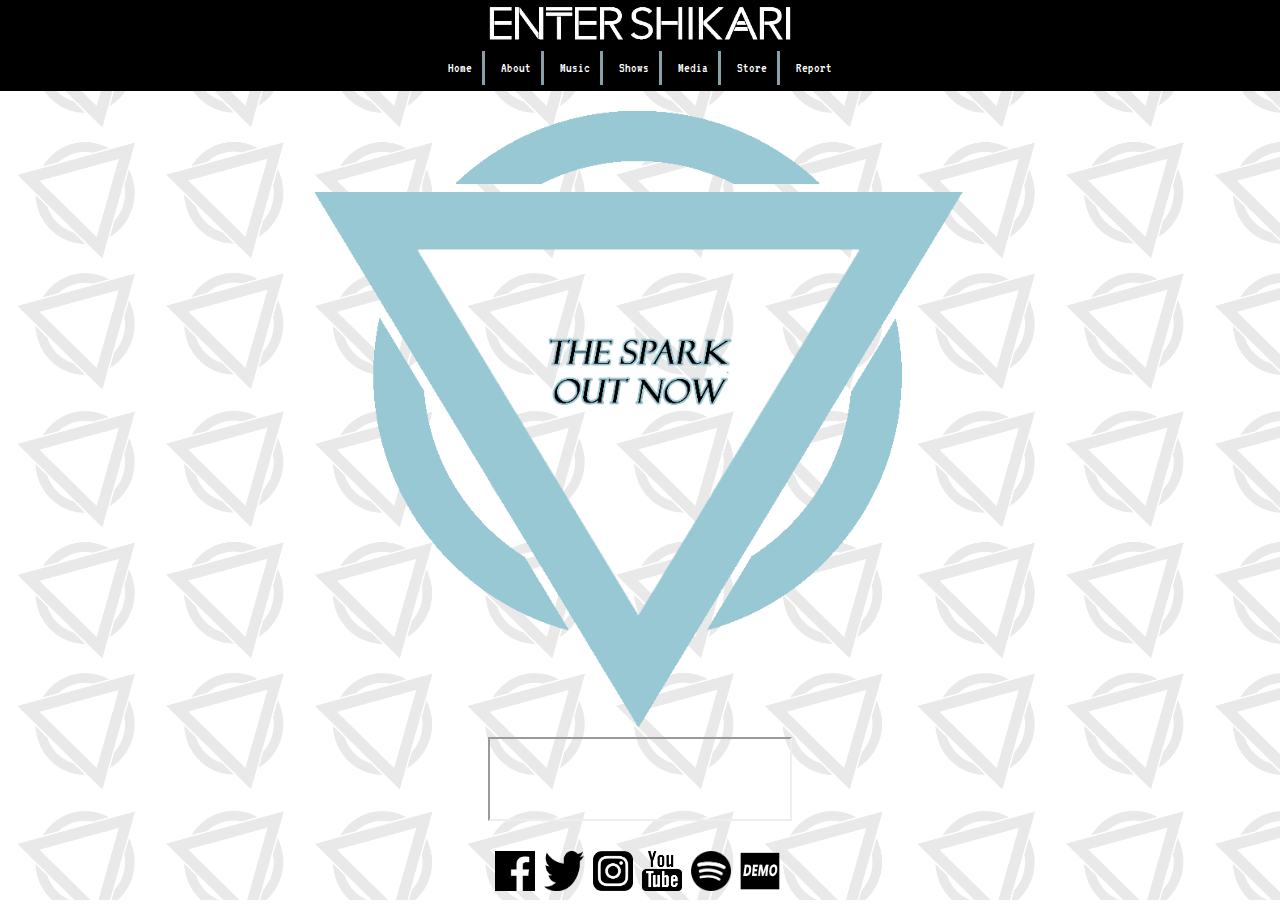
==== commit 159426c1: "FINAL WEBSITE" ====
--- a/index.html
+++ b/index.html
@@ -9,6 +9,7 @@
 <link rel="stylesheet" href="CSS/StyleSheet.css">
 </head>
 
+<!-- Site Background -->
 <body background="Images/WebsiteBackground.png">
 
 <header>
@@ -23,12 +24,13 @@
 		<li><a href="showsPage.html">Shows</a></li>
 		<li><a href="mediaPage.html">Media</a></li>
 		<li><a href="storePage.html">Store</a></li>
+		<li><a href="reportPage.html">Report</a></li>
 	</ul>
 </nav>
 </header>
 
 
-
+<!-- Index main image (ES Logo) -->
 <section id="HomeSection1">
 <div style="text-align:center;"><img src="Images/ES_Logo_1.5.png" class="homeLogo" alt ="HomeLogo"
 style="width: 100%; height: 100%; max-width: 650px;"> </div>
--- a/CSS/StyleSheet.css
+++ b/CSS/StyleSheet.css
@@ -140,6 +140,19 @@
 	text-align: center;
 }
 
+#reportContainer {
+	border-radius: 25px; /* Rounded corners */
+	border: 2px solid black;
+	text-align: center;
+	margin: 20px;
+	background-color: white;
+	padding: 10px;
+}
+
+.reportImages {
+	max-width: 75%;
+}
+
 /* --------------------- */
 /* INDEX CSS STARTS HERE */
 
@@ -159,10 +172,6 @@
 	max-width: 300px;
 	width: 300px;
 	height: 80px;
-}
-
-iframe {
-	frameborder: 0;
 }
 
 /* INDEX CSS ENDS HERE */
@@ -611,6 +620,7 @@
 	padding-bottom: 10px;
 	padding-top: 10px;
 }
+
 @media screen and (max-width: 480px) {
 	.imgGallery img {
 		filter: grayscale(0) /* Greyscale is removed when viewing the page on mobile as hover is not possible */
